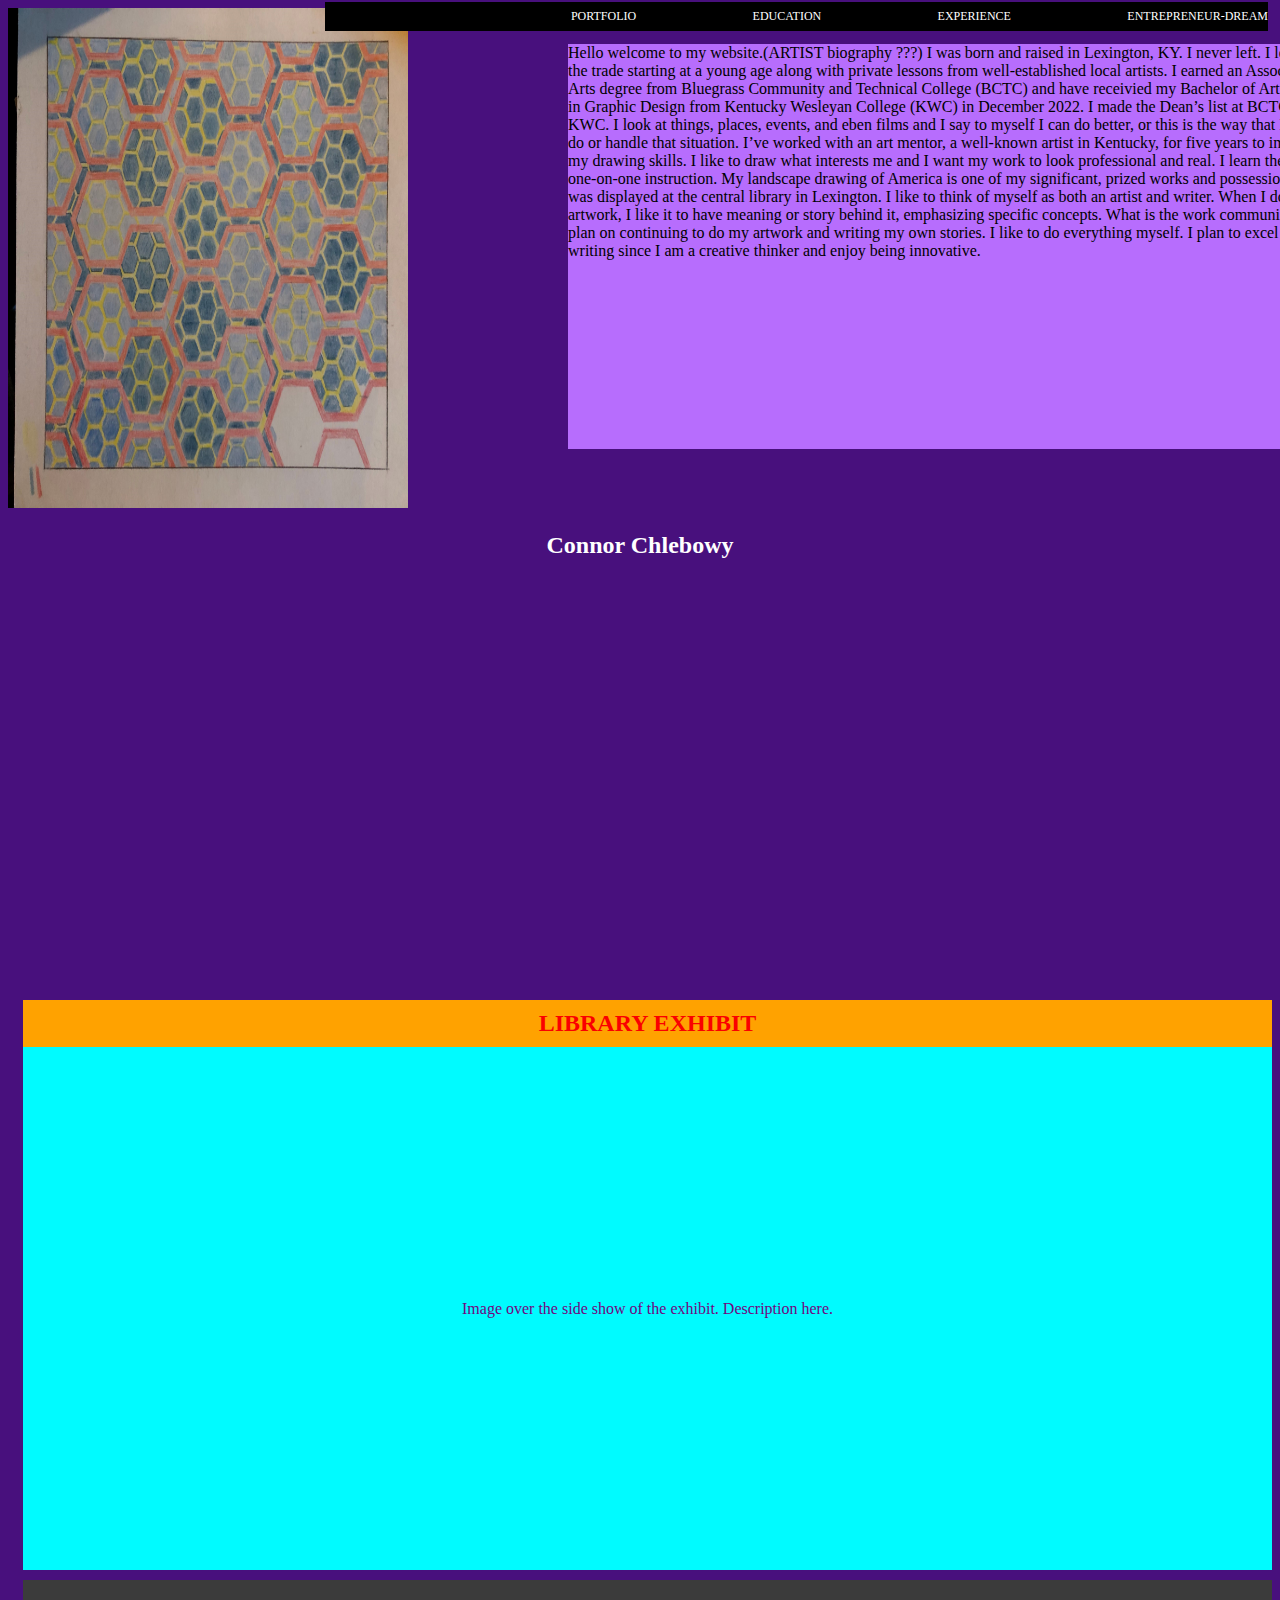
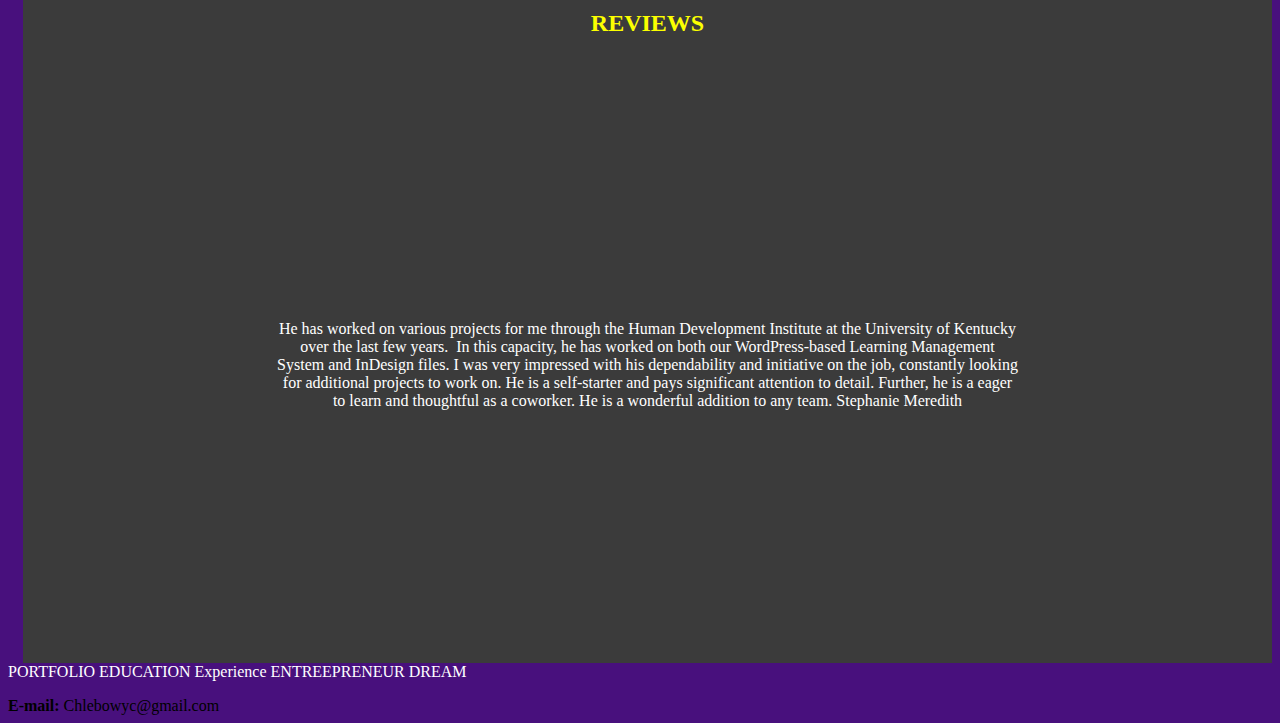
==== index.html @ da51dfba "Update index.html" ====
<!DOCTYPE html>

<!-- #what is a header? What do you put here? -->
<title> Connor Chlebowy Resume Site </title>
<header></header>

<style>


            .ReviewsHeader {background-color: #3B3B3B ;
            color: #fbff00; 
            text-align: center;
            padding: 30px;
            margin:10px 0px 0px 15px;      
            }

  </style>

<link rel= 'stylesheet' href= 'testing.css' >

<div >
      <nav class="Main-Header">   
            <a href= "https://jakeellis.github.io/testing.html"> PORTFOLIO </a>
        	<a href= "https://jakeellis.github.io/education.html"> EDUCATION </a>
        	<a href= "JakeEllis.github.io/Experience"> EXPERIENCE </a>
        	<a href= "https://www.youtube.com//"> ENTREPRENEUR-DREAM  </a>
     
      </nav>       
            
</div> 

<img id="hexagon_img" src="/images/4.jpg" alt= "picture"></> 

<h2 style="text-align:center; color:#FFFFFF;"> <b> Connor Chlebowy </b> </h2>
<body style= "background-color:#48107D;">  
      <p class="intro">
        Hello welcome to my website.(ARTIST biography ???) I was born and raised in Lexington, KY. I never left. 
        I learned the trade starting at a young age along with private lessons from well-established local artists. 
       I earned an Associate in Arts degree from Bluegrass Community and Technical College (BCTC) and have receivied 
      my Bachelor of Arts degree in Graphic Design from Kentucky Wesleyan College (KWC) in December 2022. I made the Dean’s list at BCTC and KWC. 
   I look at things, places, events, and eben films and I say to myself I can do better, or this is the way that I would do or handle that situation. 
I’ve worked with an art mentor, a well-known artist in Kentucky, for five years to improve my drawing skills. I like to draw what interests me and I
want my work to look professional and real. I learn the best by one-on-one instruction. My landscape drawing of America is one of my significant, prized works
and possessions and was displayed at the central library in Lexington. I like to think of myself as both an artist and writer. When I do artwork, I like it to 
have meaning or story behind it, emphasizing specific concepts. What is the work communicating. I plan on continuing to do my artwork and writing my own stories. 
 I like to do everything myself. I plan to excel at writing since I am a creative thinker and enjoy being innovative. 
            
</p>
</body>
      
                                    
<h2 class="Library_SS"> LIBRARY EXHIBIT </h2>
<p class= "LibraryExplain "> Image over the side show  of the exhibit. Description here. </p>                      
<h2 class="ReviewsHeader"> REVIEWS </h2> 
                                  
<p class= "Reviews_p"> He has worked on various projects for me through the Human Development Institute at the University of Kentucky over
      the last few years.  In this capacity, he has worked on both our WordPress-based Learning Management System and InDesign files. 
      I was very impressed with his dependability and initiative on the job, constantly looking for additional projects to work on. 
      He is a self-starter and pays significant attention to detail. Further, he is a eager to learn and thoughtful as a coworker. 
      He is a wonderful addition to any team.
      Stephanie Meredith
</p> 
            
      
                  
<div>
<nav> 
   
     		 <a href= "https://www.marvel.com/"> PORTFOLIO </a>
        	 <a href= "https://jakeellis.github.io/education.html"> EDUCATION </a>
        	 <a href= "https://www.imdb.com/"> Experience </a>
        	 <a href= "https://www.youtube.com//"> ENTREEPRENEUR DREAM  </a>
     
</nav>                 
</div>         
         

      
    <nav> 
    
    </nav>

</p>
      
<a href= "https://www.instagram.com/chlebowyc/"> <ion-icon name="logo-instagram"></ion-icon> </a>

  <footer> <b>E-mail: </b> Chlebowyc@gmail.com</footer>

 <a href= "https://www.instagram.com/chlebowyc/"> <ion-icon name="logo-instagram"></ion-icon> </a>

       <margin: 20px;
  font-size: 30px;
  width: 30px;
  text-align: center;
  text-decoration: none;
  border-radius: 50%;></margin:>
        
        
        
        
        
        
  </body>
---- testing.css ----
// this is a comment
//

.page-header {
font-family: Serif;
text-align: right;
background-color: rgb (48, 25, 52);
color: #FFFFFF;
word-spacing: 3cm;
box-sizing: border-box;
width: 620px;
text-decoration: none;
word-spacing: 4cm;  
}


.Main-Header {position: absolute;
background-color:black;  
width: 943px;
height: 29px;
right: 12px;
top: 2px;
font-family: 'Inter';
font-style: normal;
font-weight: 40;
font-size: 12px;
line-height: 29px;
word-spacing: 3cm; 
text-align: right;  
}

.Reviews_p {text-align: center;
background-color: #3B3B3B;
color: #FFFFFF;
padding : 20% ; 
margin:0px 0px 0px 15px;  
  }

a {text-decoration: none;
color: #ffffff;
}

.div {background-color:#00FF08;
  padding-block: 8px;
  text-align: right;
  color: white;
  word-spacing: 2cm;
  font-style: Avantgarde;
  font-weight:500;
}

#hexagon_img {position: left ;
width:400px;
height:500px;
}

.Library_SS {
background-color: #FFA200;
color: #FA0000; 
text-align: center;
padding : 10px;  
margin:10px 0px 0px 15px;
}

.LibraryExplain {color:#720580;
background-color:#00FBFF ;
text-align: center;
padding: 20%;
margin:0px 0px 0px 15px;
}


.intro { position: relative;
width: 770px;
height: 405px;
left: 560px;
top: -535px;
background-color: #B76DFD;
}
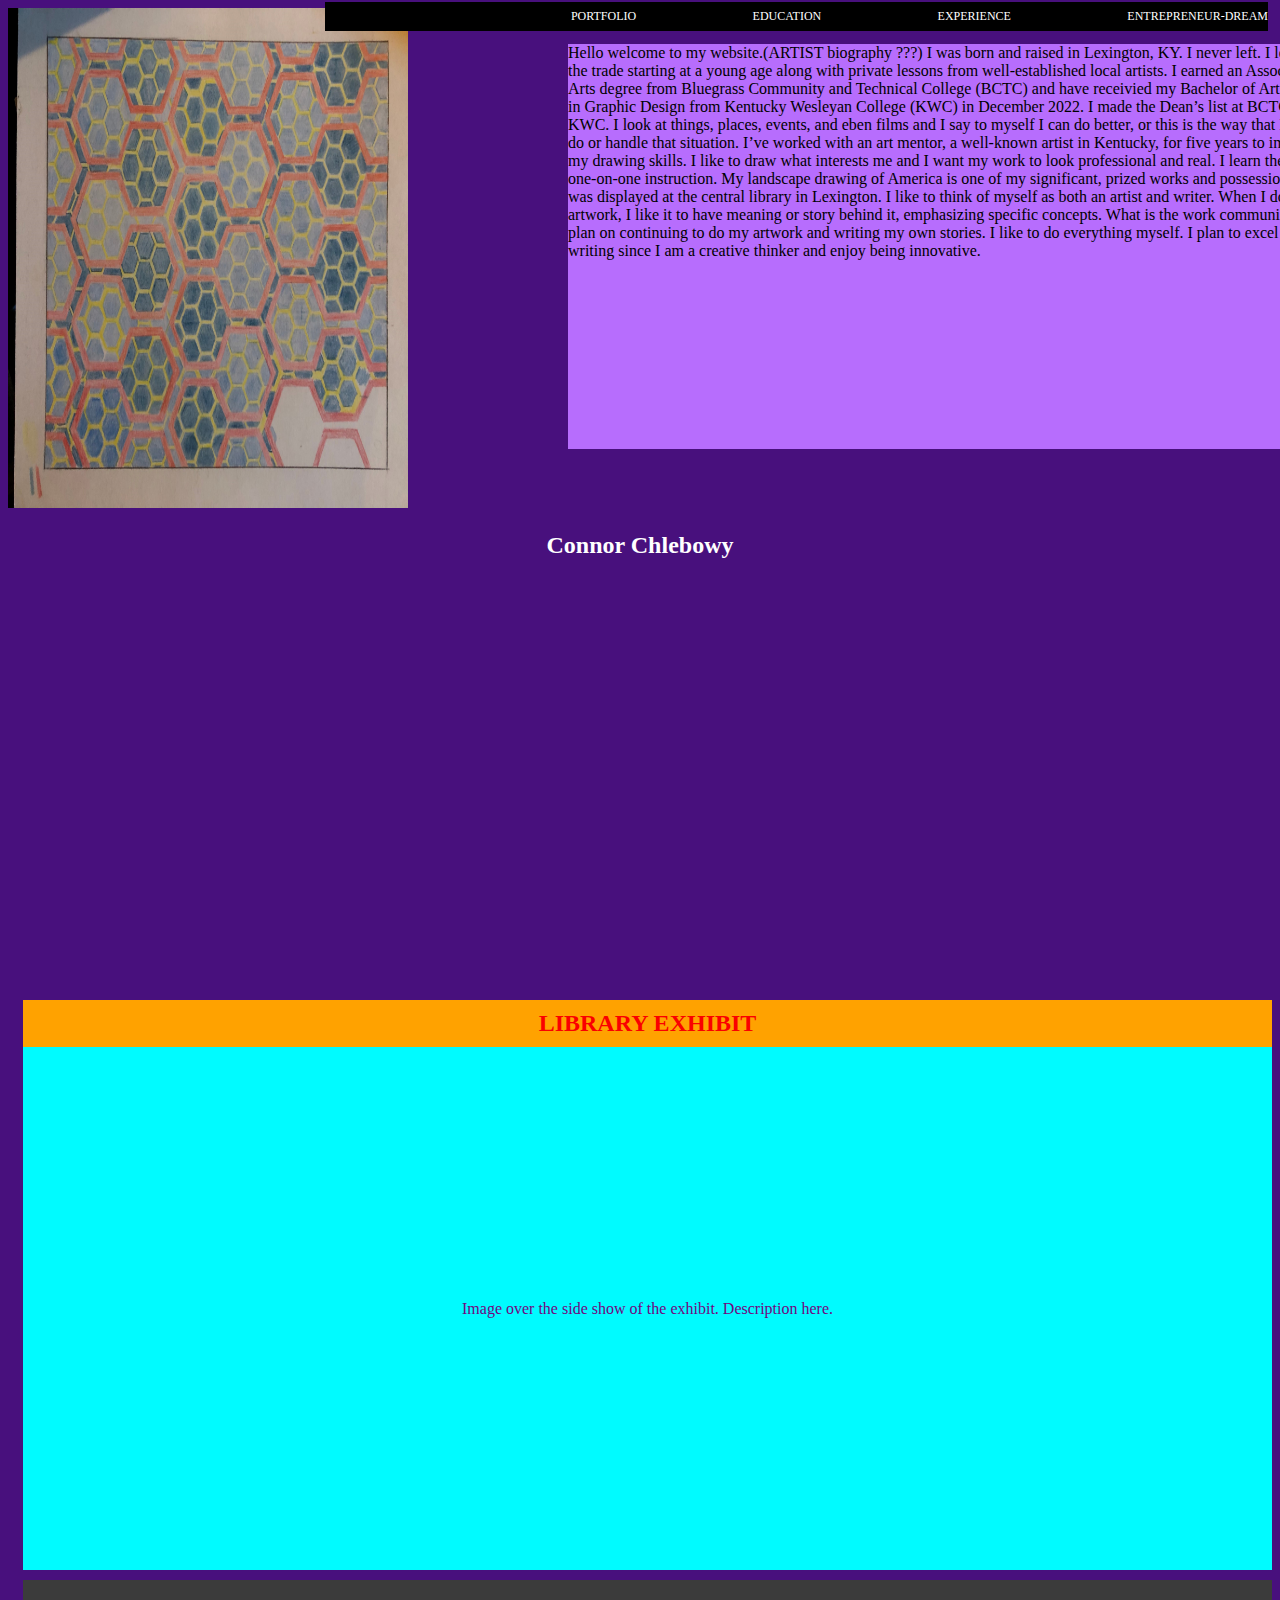
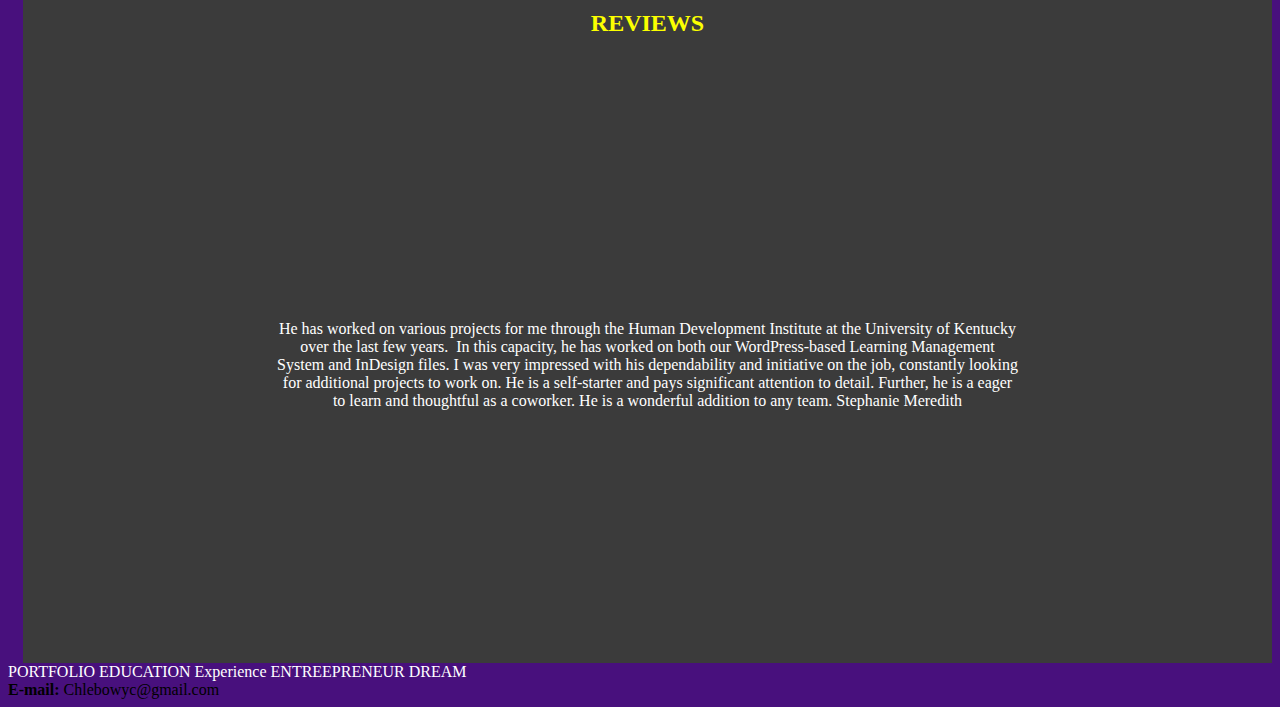
==== commit ebdbdfc9: "Update index.html" ====
--- a/index.html
+++ b/index.html
@@ -5,16 +5,24 @@
 <header></header>
 
 <style>
+            
+.ReviewsHeader {background-color: #3B3B3B ;
+color: #fbff00; 
+text-align: center;
+padding: 30px;
+margin:10px 0px 0px 15px;      
+}
+            
+<!--       
+<margin: 20px;
+font-size: 30px;
+width: 30px;
+text-align: center;
+text-decoration: none;
+border-radius: 50%;></margin:>
+-->
 
-
-            .ReviewsHeader {background-color: #3B3B3B ;
-            color: #fbff00; 
-            text-align: center;
-            padding: 30px;
-            margin:10px 0px 0px 15px;      
-            }
-
-  </style>
+</style>
 
 <link rel= 'stylesheet' href= 'testing.css' >
 
@@ -64,40 +72,18 @@
       
                   
 <div>
-<nav> 
-   
-     		 <a href= "https://www.marvel.com/"> PORTFOLIO </a>
-        	 <a href= "https://jakeellis.github.io/education.html"> EDUCATION </a>
-        	 <a href= "https://www.imdb.com/"> Experience </a>
-        	 <a href= "https://www.youtube.com//"> ENTREEPRENEUR DREAM  </a>
-     
-</nav>                 
+            <nav> 
+
+            <a href= "https://www.marvel.com/"> PORTFOLIO </a>
+            <a href= "https://jakeellis.github.io/education.html"> EDUCATION </a>
+            <a href= "https://www.imdb.com/"> Experience </a>
+            <a href= "https://www.youtube.com//"> ENTREEPRENEUR DREAM  </a>
+
+            </nav>                 
 </div>         
-         
 
-      
-    <nav> 
-    
-    </nav>
-
-</p>
-      
 <a href= "https://www.instagram.com/chlebowyc/"> <ion-icon name="logo-instagram"></ion-icon> </a>
 
-  <footer> <b>E-mail: </b> Chlebowyc@gmail.com</footer>
+<footer> <b>E-mail: </b> Chlebowyc@gmail.com</footer>
 
- <a href= "https://www.instagram.com/chlebowyc/"> <ion-icon name="logo-instagram"></ion-icon> </a>
-
-       <margin: 20px;
-  font-size: 30px;
-  width: 30px;
-  text-align: center;
-  text-decoration: none;
-  border-radius: 50%;></margin:>
-        
-        
-        
-        
-        
-        
-  </body>
+<a href= "https://www.instagram.com/chlebowyc/"> <ion-icon name="logo-instagram"></ion-icon> </a>
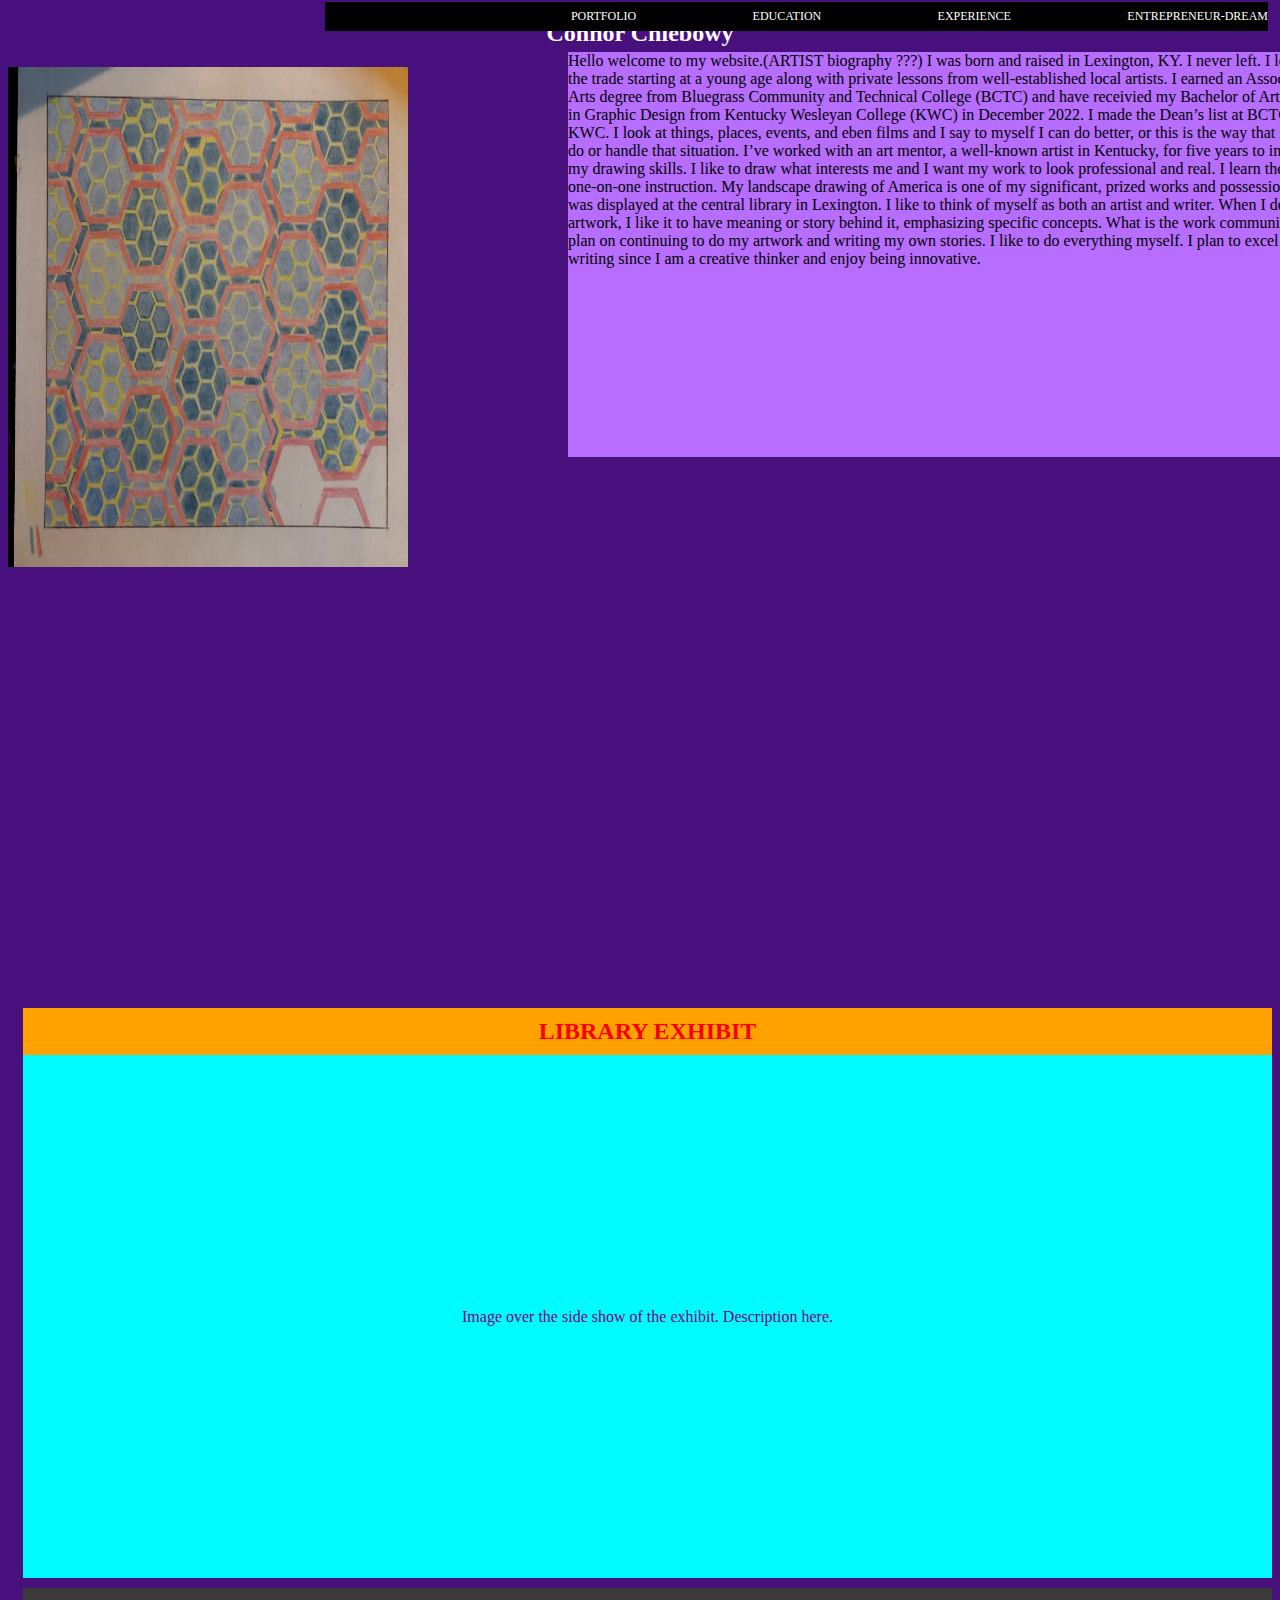
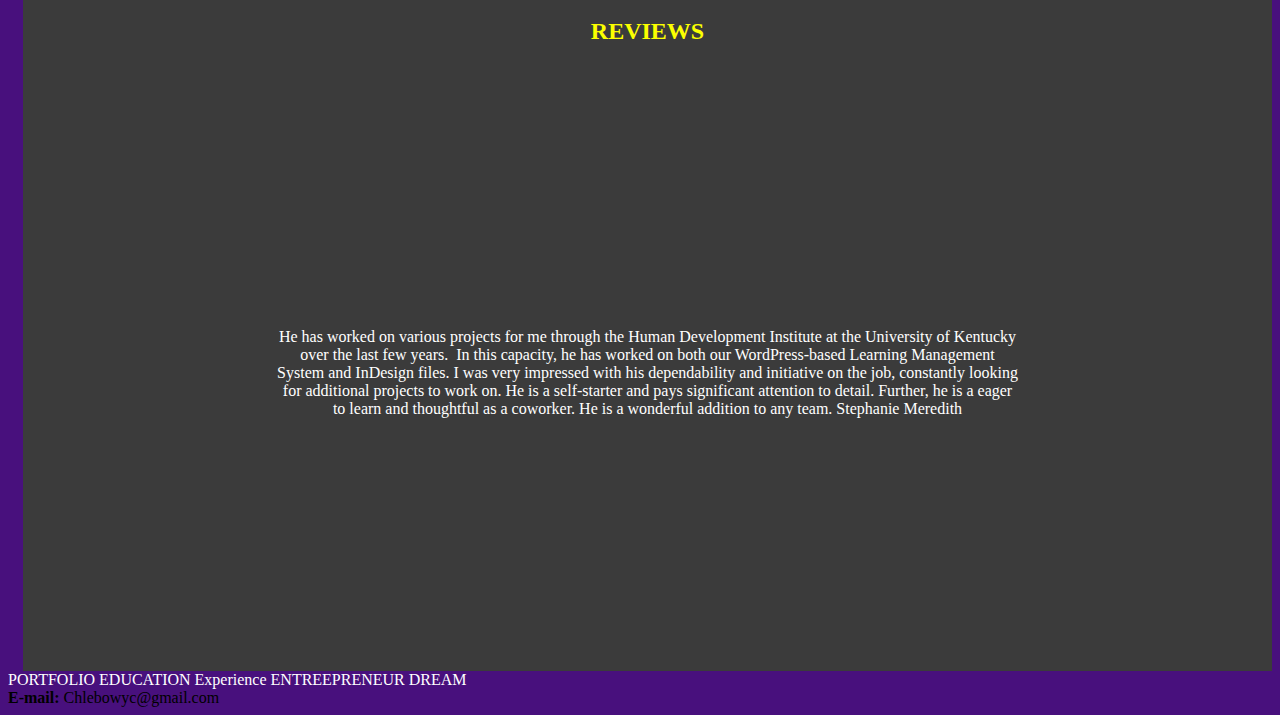
==== commit a9878fcf: "Update index.html" ====
--- a/index.html
+++ b/index.html
@@ -1,4 +1,5 @@
 <!DOCTYPE html>
+<link rel= 'stylesheet' href= 'testing.css' >
 
 <!-- #what is a header? What do you put here? -->
 <title> Connor Chlebowy Resume Site </title>
@@ -24,66 +25,77 @@
 
 </style>
 
-<link rel= 'stylesheet' href= 'testing.css' >
+<body style= "background-color:#48107D;">  
 
-<div >
-      <nav class="Main-Header">   
-            <a href= "https://jakeellis.github.io/testing.html"> PORTFOLIO </a>
-        	<a href= "https://jakeellis.github.io/education.html"> EDUCATION </a>
-        	<a href= "JakeEllis.github.io/Experience"> EXPERIENCE </a>
-        	<a href= "https://www.youtube.com//"> ENTREPRENEUR-DREAM  </a>
-     
-      </nav>       
+
+            <div >
+                  <nav class="Main-Header">   
+                        <a href= "https://jakeellis.github.io/testing.html"> PORTFOLIO </a>
+                        <a href= "https://jakeellis.github.io/education.html"> EDUCATION </a>
+                        <a href= "JakeEllis.github.io/Experience"> EXPERIENCE </a>
+                        <a href= "https://www.youtube.com//"> ENTREPRENEUR-DREAM  </a>
+
+                  </nav>       
+
+            </div> 
+
+            <h2 style="text-align:center; color:#FFFFFF;"> <b> Connor Chlebowy </b> </h2>
             
-</div> 
+            <!-- Jake's Div -->
+            <div style="width=100%; height=400px;">
 
-<img id="hexagon_img" src="/images/4.jpg" alt= "picture"></> 
+                        <img id="hexagon_img" src="/images/4.jpg" alt= "picture"></> 
 
-<h2 style="text-align:center; color:#FFFFFF;"> <b> Connor Chlebowy </b> </h2>
-<body style= "background-color:#48107D;">  
-      <p class="intro">
-        Hello welcome to my website.(ARTIST biography ???) I was born and raised in Lexington, KY. I never left. 
-        I learned the trade starting at a young age along with private lessons from well-established local artists. 
-       I earned an Associate in Arts degree from Bluegrass Community and Technical College (BCTC) and have receivied 
-      my Bachelor of Arts degree in Graphic Design from Kentucky Wesleyan College (KWC) in December 2022. I made the Dean’s list at BCTC and KWC. 
-   I look at things, places, events, and eben films and I say to myself I can do better, or this is the way that I would do or handle that situation. 
-I’ve worked with an art mentor, a well-known artist in Kentucky, for five years to improve my drawing skills. I like to draw what interests me and I
-want my work to look professional and real. I learn the best by one-on-one instruction. My landscape drawing of America is one of my significant, prized works
-and possessions and was displayed at the central library in Lexington. I like to think of myself as both an artist and writer. When I do artwork, I like it to 
-have meaning or story behind it, emphasizing specific concepts. What is the work communicating. I plan on continuing to do my artwork and writing my own stories. 
- I like to do everything myself. I plan to excel at writing since I am a creative thinker and enjoy being innovative. 
-            
-</p>
+                        <p class="intro">
+                                    Hello welcome to my website.(ARTIST biography ???) I was born and raised in Lexington, KY. I never left. 
+                                    I learned the trade starting at a young age along with private lessons from well-established local artists. 
+                                    I earned an Associate in Arts degree from Bluegrass Community and Technical College (BCTC) and have receivied 
+                                    my Bachelor of Arts degree in Graphic Design from Kentucky Wesleyan College (KWC) in December 2022. I made the Dean’s list at BCTC and KWC. 
+                                    I look at things, places, events, and eben films and I say to myself I can do better, or this is the way that I would do or handle that situation. 
+                                    I’ve worked with an art mentor, a well-known artist in Kentucky, for five years to improve my drawing skills. I like to draw what interests me and I
+                                    want my work to look professional and real. I learn the best by one-on-one instruction. My landscape drawing of America is one of my significant, prized works
+                                    and possessions and was displayed at the central library in Lexington. I like to think of myself as both an artist and writer. When I do artwork, I like it to 
+                                    have meaning or story behind it, emphasizing specific concepts. What is the work communicating. I plan on continuing to do my artwork and writing my own stories. 
+                                    I like to do everything myself. I plan to excel at writing since I am a creative thinker and enjoy being innovative. 
+                        </p>
+
+            </div>
+
+
+
+
+
+            <h2 class="Library_SS"> LIBRARY EXHIBIT </h2>
+            <p class= "LibraryExplain "> Image over the side show  of the exhibit. Description here. </p>                      
+            <h2 class="ReviewsHeader"> REVIEWS </h2> 
+
+            <p class= "Reviews_p"> He has worked on various projects for me through the Human Development Institute at the University of Kentucky over
+                  the last few years.  In this capacity, he has worked on both our WordPress-based Learning Management System and InDesign files. 
+                  I was very impressed with his dependability and initiative on the job, constantly looking for additional projects to work on. 
+                  He is a self-starter and pays significant attention to detail. Further, he is a eager to learn and thoughtful as a coworker. 
+                  He is a wonderful addition to any team.
+                  Stephanie Meredith
+            </p> 
+
+
+
+            <div>
+                        <nav> 
+
+                        <a href= "https://www.marvel.com/"> PORTFOLIO </a>
+                        <a href= "https://jakeellis.github.io/education.html"> EDUCATION </a>
+                        <a href= "https://www.imdb.com/"> Experience </a>
+                        <a href= "https://www.youtube.com//"> ENTREEPRENEUR DREAM  </a>
+
+                        </nav>                 
+            </div>     
+
 </body>
-      
-                                    
-<h2 class="Library_SS"> LIBRARY EXHIBIT </h2>
-<p class= "LibraryExplain "> Image over the side show  of the exhibit. Description here. </p>                      
-<h2 class="ReviewsHeader"> REVIEWS </h2> 
-                                  
-<p class= "Reviews_p"> He has worked on various projects for me through the Human Development Institute at the University of Kentucky over
-      the last few years.  In this capacity, he has worked on both our WordPress-based Learning Management System and InDesign files. 
-      I was very impressed with his dependability and initiative on the job, constantly looking for additional projects to work on. 
-      He is a self-starter and pays significant attention to detail. Further, he is a eager to learn and thoughtful as a coworker. 
-      He is a wonderful addition to any team.
-      Stephanie Meredith
-</p> 
-            
-      
-                  
-<div>
-            <nav> 
-
-            <a href= "https://www.marvel.com/"> PORTFOLIO </a>
-            <a href= "https://jakeellis.github.io/education.html"> EDUCATION </a>
-            <a href= "https://www.imdb.com/"> Experience </a>
-            <a href= "https://www.youtube.com//"> ENTREEPRENEUR DREAM  </a>
-
-            </nav>                 
-</div>         
 
 <a href= "https://www.instagram.com/chlebowyc/"> <ion-icon name="logo-instagram"></ion-icon> </a>
 
 <footer> <b>E-mail: </b> Chlebowyc@gmail.com</footer>
 
 <a href= "https://www.instagram.com/chlebowyc/"> <ion-icon name="logo-instagram"></ion-icon> </a>
+
+
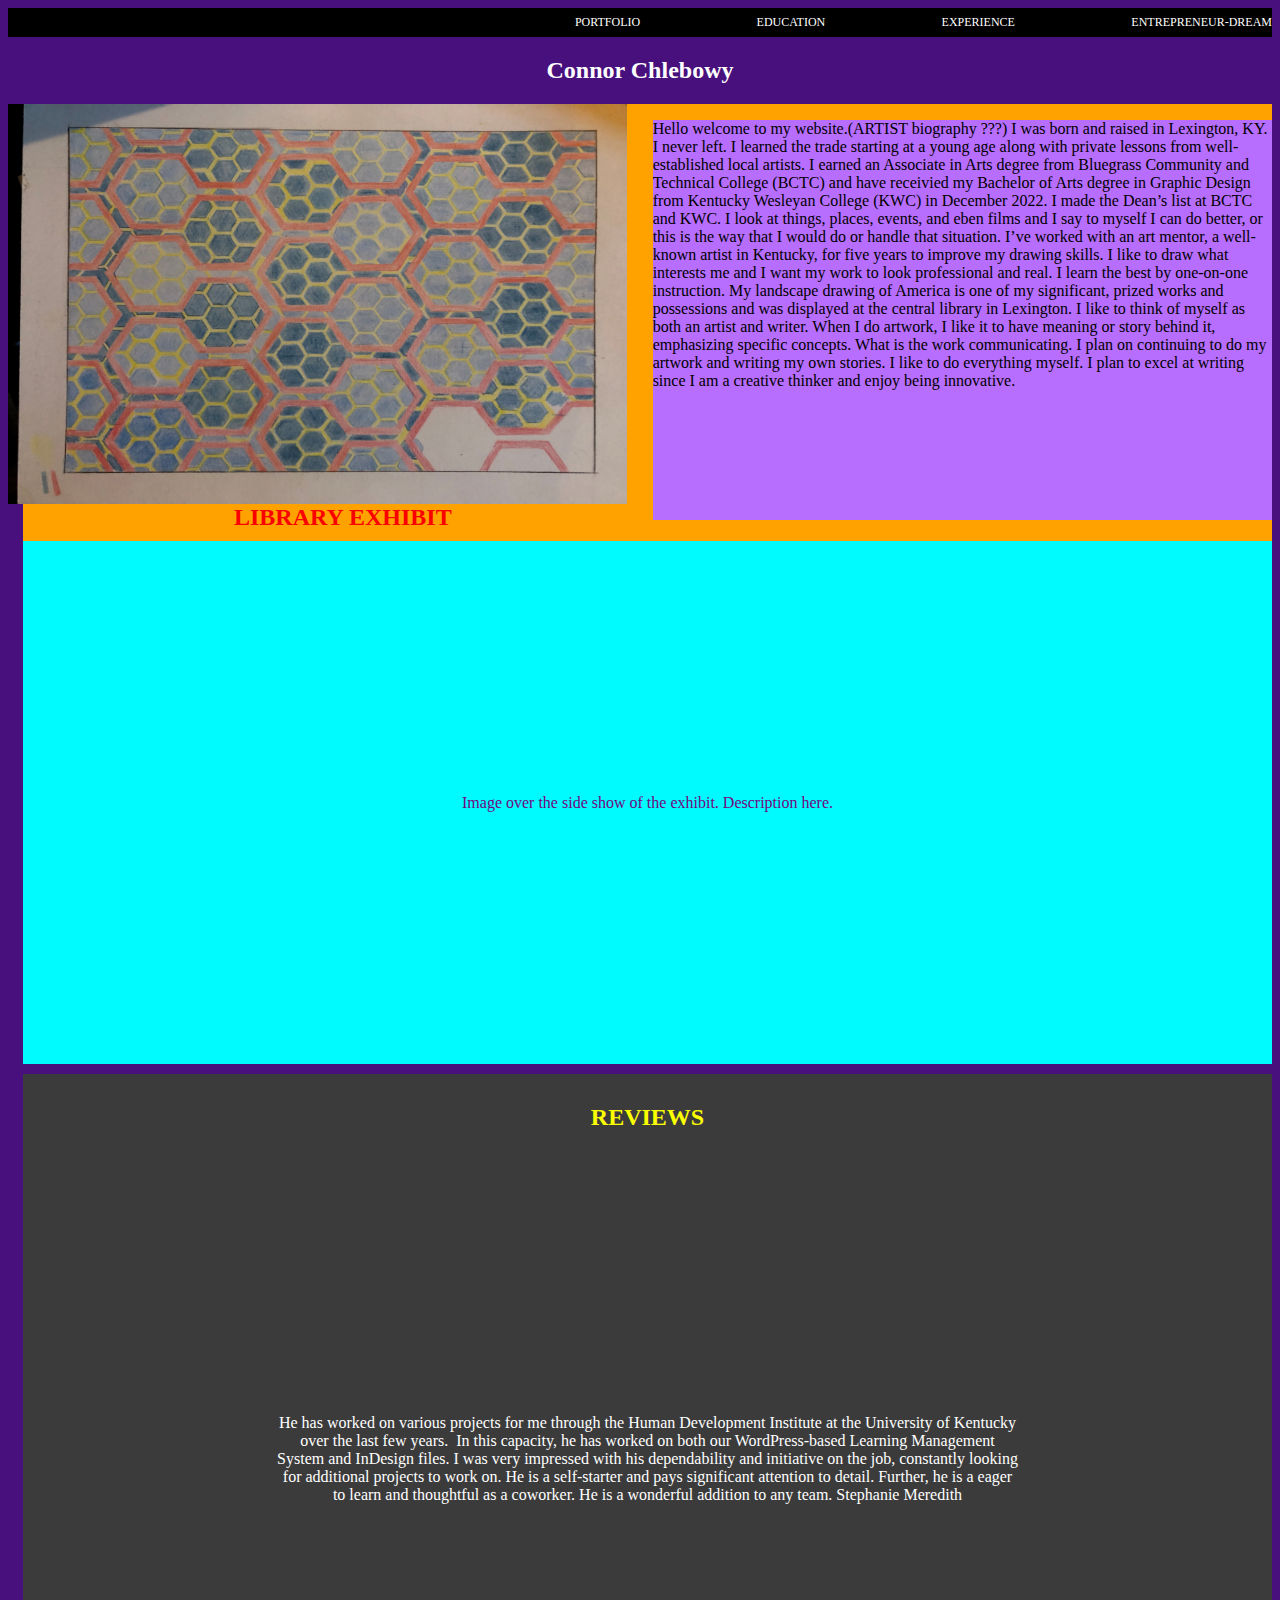
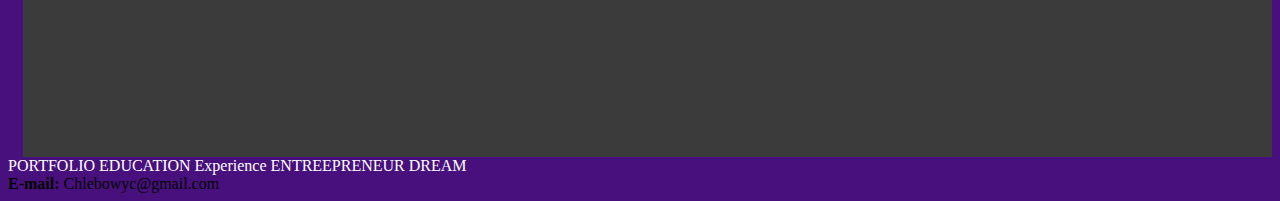
==== commit 4b3ac77b: "Update index.html" ====
--- a/index.html
+++ b/index.html
@@ -27,20 +27,16 @@
 
 <body style= "background-color:#48107D;">  
 
+      <nav class="Main-Header">   
+            <a href= "https://jakeellis.github.io/testing.html"> PORTFOLIO </a>
+            <a href= "https://jakeellis.github.io/education.html"> EDUCATION </a>
+            <a href= "JakeEllis.github.io/Experience"> EXPERIENCE </a>
+            <a href= "https://www.youtube.com//"> ENTREPRENEUR-DREAM  </a>
 
-            <div >
-                  <nav class="Main-Header">   
-                        <a href= "https://jakeellis.github.io/testing.html"> PORTFOLIO </a>
-                        <a href= "https://jakeellis.github.io/education.html"> EDUCATION </a>
-                        <a href= "JakeEllis.github.io/Experience"> EXPERIENCE </a>
-                        <a href= "https://www.youtube.com//"> ENTREPRENEUR-DREAM  </a>
-
-                  </nav>       
-
-            </div> 
+      </nav>       
 
             <h2 style="text-align:center; color:#FFFFFF;"> <b> Connor Chlebowy </b> </h2>
-            
+
             <!-- Jake's Div -->
             <div style="width=100%; height=400px;">
 
@@ -60,10 +56,6 @@
                         </p>
 
             </div>
-
-
-
-
 
             <h2 class="Library_SS"> LIBRARY EXHIBIT </h2>
             <p class= "LibraryExplain "> Image over the side show  of the exhibit. Description here. </p>                      
--- a/testing.css
+++ b/testing.css
@@ -14,19 +14,16 @@
 }
 
 
-.Main-Header {position: absolute;
-background-color:black;  
-width: 943px;
-height: 29px;
-right: 12px;
-top: 2px;
-font-family: 'Inter';
-font-style: normal;
-font-weight: 40;
-font-size: 12px;
-line-height: 29px;
-word-spacing: 3cm; 
-text-align: right;  
+.Main-Header {
+  background-color:black;  
+  height: 29px;
+  font-family: 'Inter';
+  font-style: normal;
+  font-weight: 40;
+  font-size: 12px;
+  line-height: 29px;
+  word-spacing: 3cm; 
+  text-align: right; 
 }
 
 .Reviews_p {text-align: center;
@@ -40,25 +37,24 @@
 color: #ffffff;
 }
 
-.div {background-color:#00FF08;
-  padding-block: 8px;
-  text-align: right;
-  color: white;
-  word-spacing: 2cm;
-  font-style: Avantgarde;
-  font-weight:500;
+#hexagon_img {
+  float: left;
+  width:49%;
+  height:400px;
 }
 
-#hexagon_img {position: left ;
-width:400px;
-height:500px;
+.intro { 
+float:right;
+width: 49%;
+height: 400px;
+background-color: #B76DFD;
 }
 
 .Library_SS {
 background-color: #FFA200;
 color: #FA0000; 
 text-align: center;
-padding : 10px;  
+padding: 10px;  
 margin:10px 0px 0px 15px;
 }
 
@@ -70,16 +66,8 @@
 }
 
 
-.intro { position: relative;
-width: 770px;
-height: 405px;
-left: 560px;
-top: -535px;
-background-color: #B76DFD;
-}
 
 
 
 
 
-
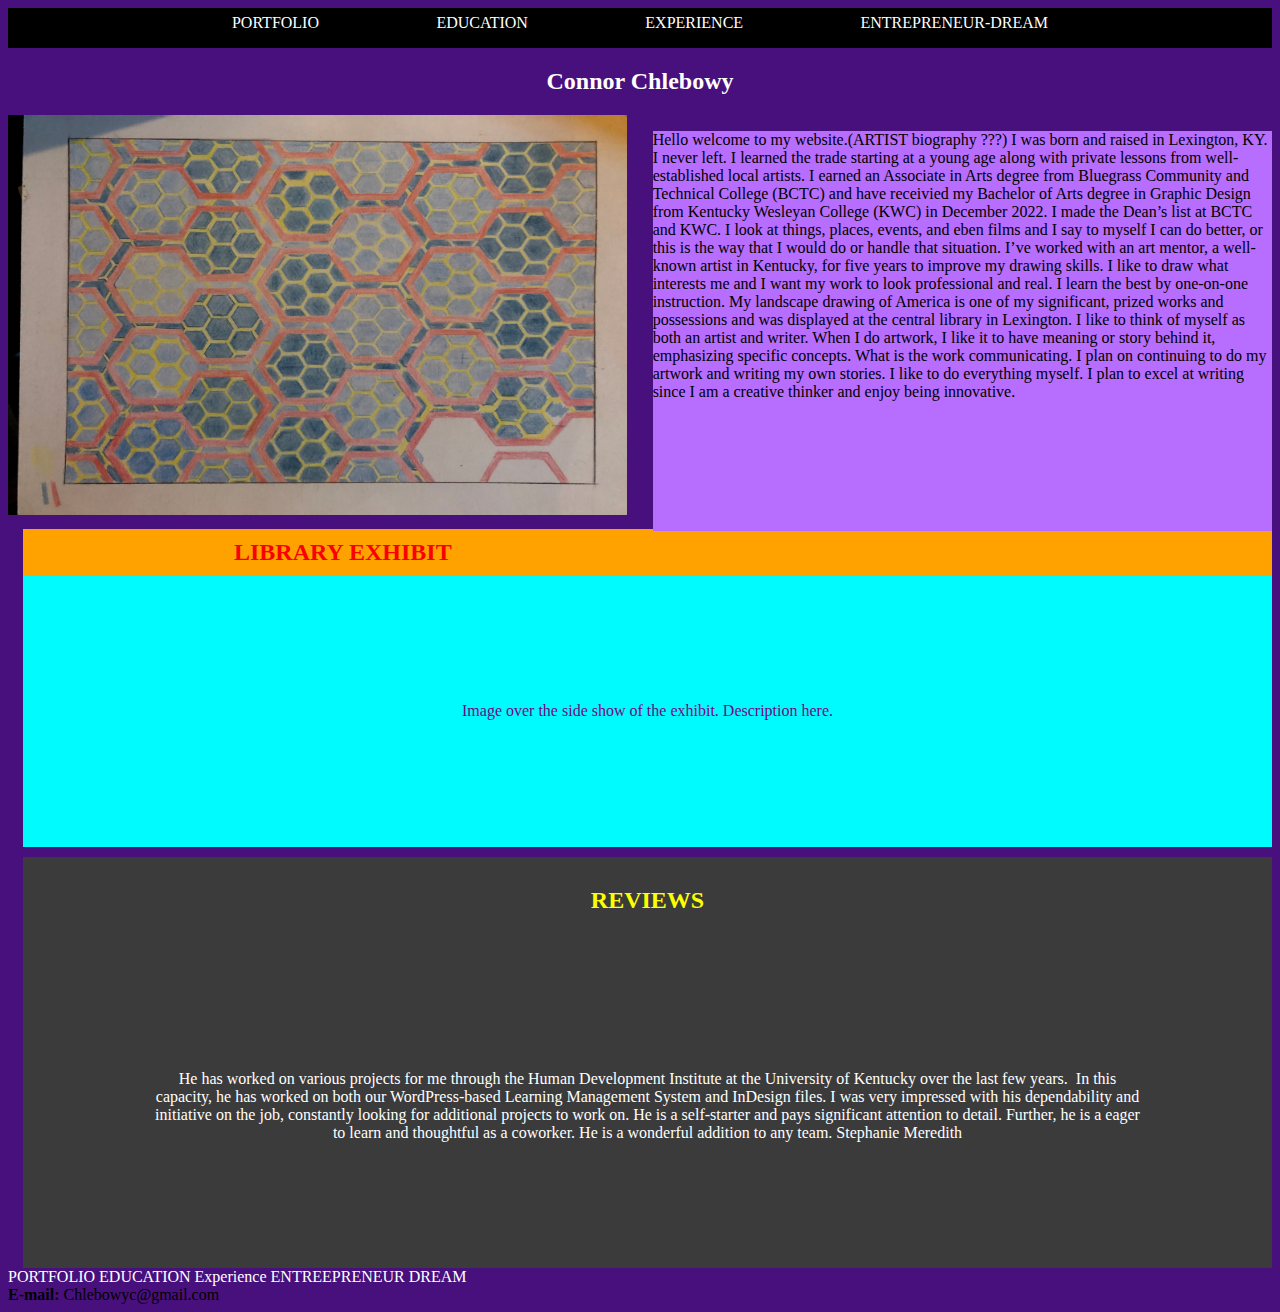
==== commit e31ed701: "Update index.html" ====
--- a/index.html
+++ b/index.html
@@ -2,8 +2,18 @@
 <link rel= 'stylesheet' href= 'testing.css' >
 
 <!-- #what is a header? What do you put here? -->
-<title> Connor Chlebowy Resume Site </title>
-<header></header>
+<head>
+            <title> Connor Chlebowy Resume Site </title>
+</head>
+
+<header>
+<nav class="Main-Header" "text-align: center;">   
+            <a href= "https://jakeellis.github.io/testing.html"> PORTFOLIO </a>
+            <a href= "https://jakeellis.github.io/education.html"> EDUCATION </a>
+            <a href= "JakeEllis.github.io/Experience"> EXPERIENCE </a>
+            <a href= "https://www.youtube.com//"> ENTREPRENEUR-DREAM  </a>
+</nav>      
+</header>
 
 <style>
             
@@ -27,13 +37,7 @@
 
 <body style= "background-color:#48107D;">  
 
-      <nav class="Main-Header">   
-            <a href= "https://jakeellis.github.io/testing.html"> PORTFOLIO </a>
-            <a href= "https://jakeellis.github.io/education.html"> EDUCATION </a>
-            <a href= "JakeEllis.github.io/Experience"> EXPERIENCE </a>
-            <a href= "https://www.youtube.com//"> ENTREPRENEUR-DREAM  </a>
-
-      </nav>       
+       
 
             <h2 style="text-align:center; color:#FFFFFF;"> <b> Connor Chlebowy </b> </h2>
 
--- a/testing.css
+++ b/testing.css
@@ -16,20 +16,16 @@
 
 .Main-Header {
   background-color:black;  
-  height: 29px;
-  font-family: 'Inter';
-  font-style: normal;
-  font-weight: 40;
-  font-size: 12px;
+  height: 40px;
   line-height: 29px;
   word-spacing: 3cm; 
-  text-align: right; 
+  text-align: center; 
 }
 
 .Reviews_p {text-align: center;
 background-color: #3B3B3B;
 color: #FFFFFF;
-padding : 20% ; 
+padding : 10% ; 
 margin:0px 0px 0px 15px;  
   }
 
@@ -38,7 +34,6 @@
 }
 
 #hexagon_img {
-  float: left;
   width:49%;
   height:400px;
 }
@@ -61,7 +56,7 @@
 .LibraryExplain {color:#720580;
 background-color:#00FBFF ;
 text-align: center;
-padding: 20%;
+padding: 10%;
 margin:0px 0px 0px 15px;
 }
 
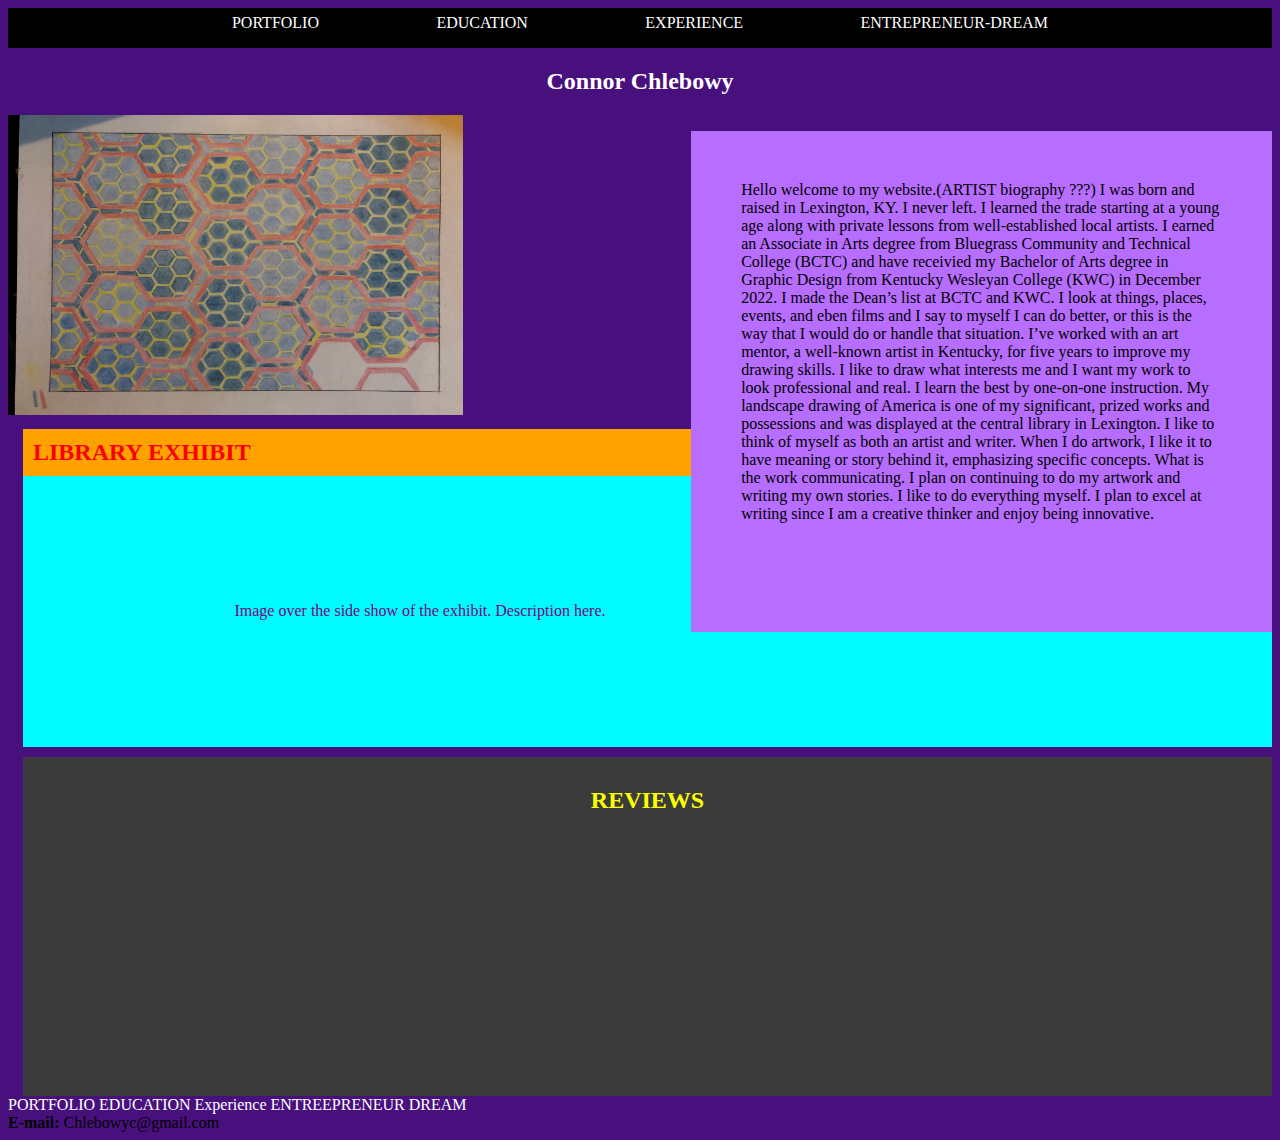
==== commit 40e2ff91: "Update index.html" ====
--- a/index.html
+++ b/index.html
@@ -65,12 +65,7 @@
             <p class= "LibraryExplain "> Image over the side show  of the exhibit. Description here. </p>                      
             <h2 class="ReviewsHeader"> REVIEWS </h2> 
 
-            <p class= "Reviews_p"> He has worked on various projects for me through the Human Development Institute at the University of Kentucky over
-                  the last few years.  In this capacity, he has worked on both our WordPress-based Learning Management System and InDesign files. 
-                  I was very impressed with his dependability and initiative on the job, constantly looking for additional projects to work on. 
-                  He is a self-starter and pays significant attention to detail. Further, he is a eager to learn and thoughtful as a coworker. 
-                  He is a wonderful addition to any team.
-                  Stephanie Meredith
+            <p class= "Reviews_p"> 
             </p> 
 
 
--- a/testing.css
+++ b/testing.css
@@ -34,21 +34,22 @@
 }
 
 #hexagon_img {
-  width:49%;
-  height:400px;
+  width:36%;
+  height:300px;
 }
 
 .intro { 
-float:right;
-width: 49%;
+float:right;  
+width: 38%;
 height: 400px;
 background-color: #B76DFD;
+padding:4%;  
 }
 
 .Library_SS {
 background-color: #FFA200;
 color: #FA0000; 
-text-align: center;
+vertical-align:30%;
 padding: 10px;  
 margin:10px 0px 0px 15px;
 }
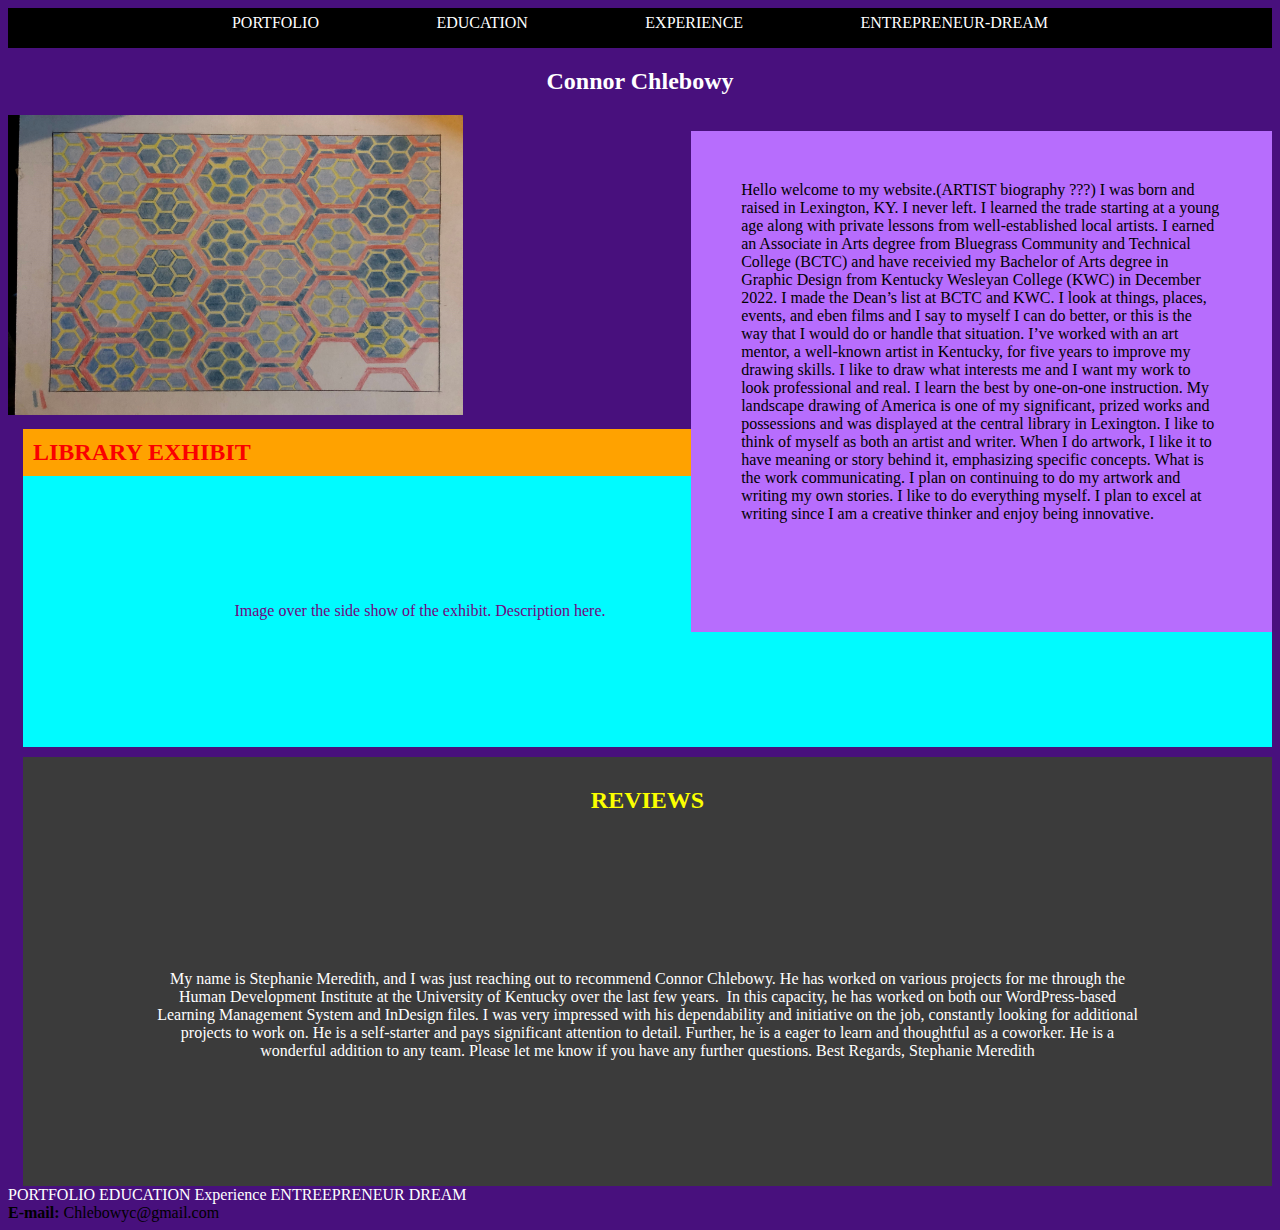
==== commit baab047c: "Update index.html" ====
--- a/index.html
+++ b/index.html
@@ -66,6 +66,15 @@
             <h2 class="ReviewsHeader"> REVIEWS </h2> 
 
             <p class= "Reviews_p"> 
+                        My name is Stephanie Meredith, and I was just reaching out to recommend Connor Chlebowy. He has worked on various projects for me through the Human Development Institute at the University of Kentucky over the last few years.  In this capacity, he has worked on both our WordPress-based Learning Management System and InDesign files.
+
+I was very impressed with his dependability and initiative on the job, constantly looking for additional projects to work on. He is a self-starter and pays significant attention to detail. Further, he is a eager to learn and thoughtful as a coworker. He is a wonderful addition to any team.
+
+Please let me know if you have any further questions.
+
+Best Regards,
+
+Stephanie Meredith
             </p> 
 
 
